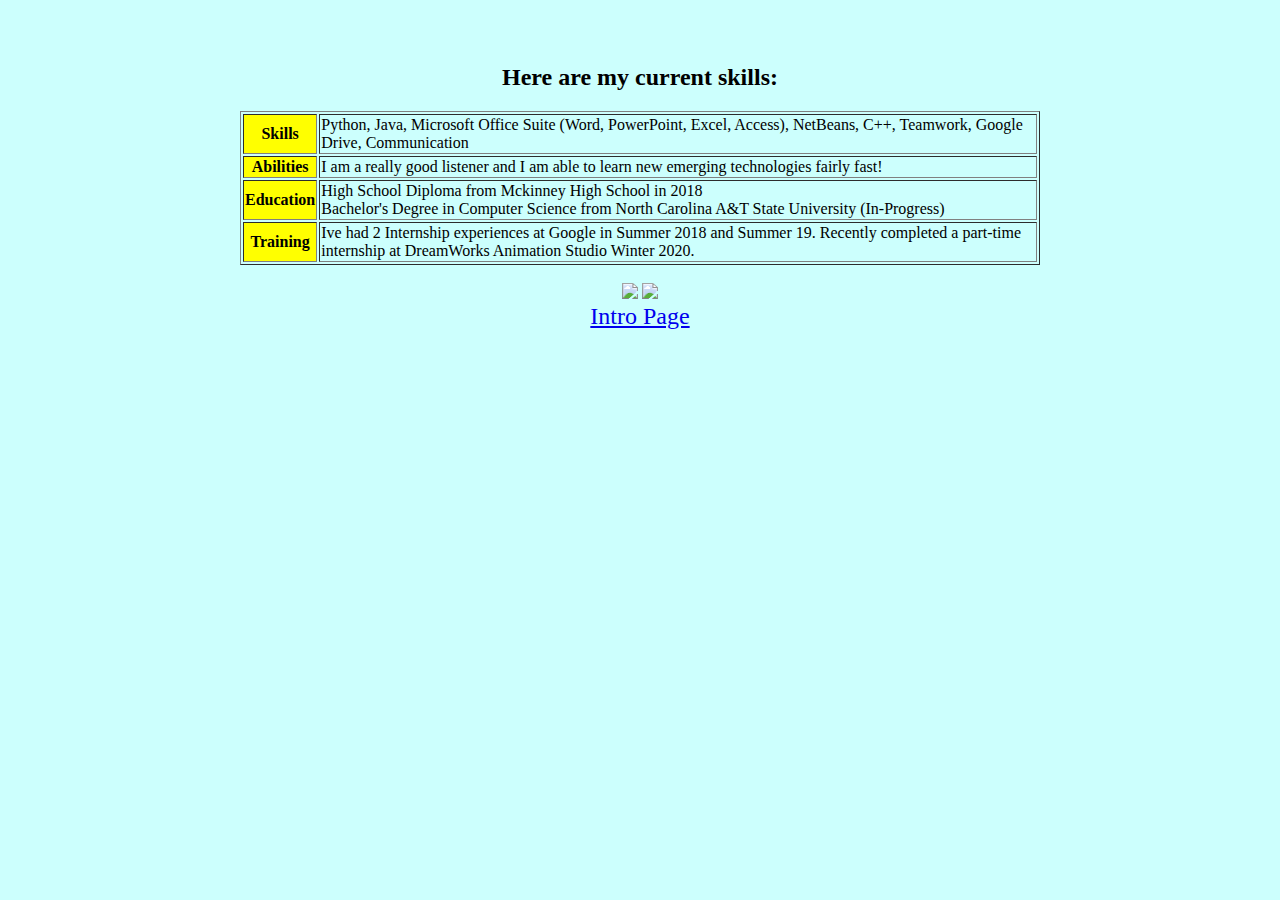
==== introduction.html @ bb027460 "Create introduction.html" ====
<!DOCTYPE html>
<html lang="en">
<head>
    <meta charset="UTF-8">
    <title>Shayla's Assignment 1</title>
</head>
<body bgcolor="#ccfffd">

<div align="center">
    <br><br>
    <h2>Here are my current skills:</h2>
    <table border="1px" width="800" b>
        <tr>
            <th bgcolor="yellow">Skills</th>
            <td>Python, Java, Microsoft Office Suite (Word, PowerPoint, Excel, Access), NetBeans, C++, Teamwork,
                Google Drive, Communication</td>
        </tr>
        <tr>
            <th bgcolor="yellow">Abilities</th>
            <td>I am a really good listener and I am able to learn new emerging technologies fairly fast!</td>
        </tr>
        <tr>
            <th bgcolor="yellow">Education</th>
            <td>High School Diploma from Mckinney High School in 2018 <br>
                Bachelor's Degree in Computer Science from North Carolina A&T State University (In-Progress)</td>
        </tr>
        <tr>
            <th bgcolor="yellow">Training</th>
            <td>Ive had 2 Internship experiences at Google in Summer 2018 and Summer 19. Recently completed a part-time
                internship at DreamWorks Animation Studio Winter 2020. </td>
        </tr>
    </table>
</div>

<br>

<div align="center">
    <img src="img/GooglePanel.jpeg" width="710">
    <img src="img/NCATMiniHac.jpg" width="400">
</div>


<div align="center">
    <a href="index.html" target="_self" style="font-size: x-large"> Intro Page</a>
</div>
</body>
</html>
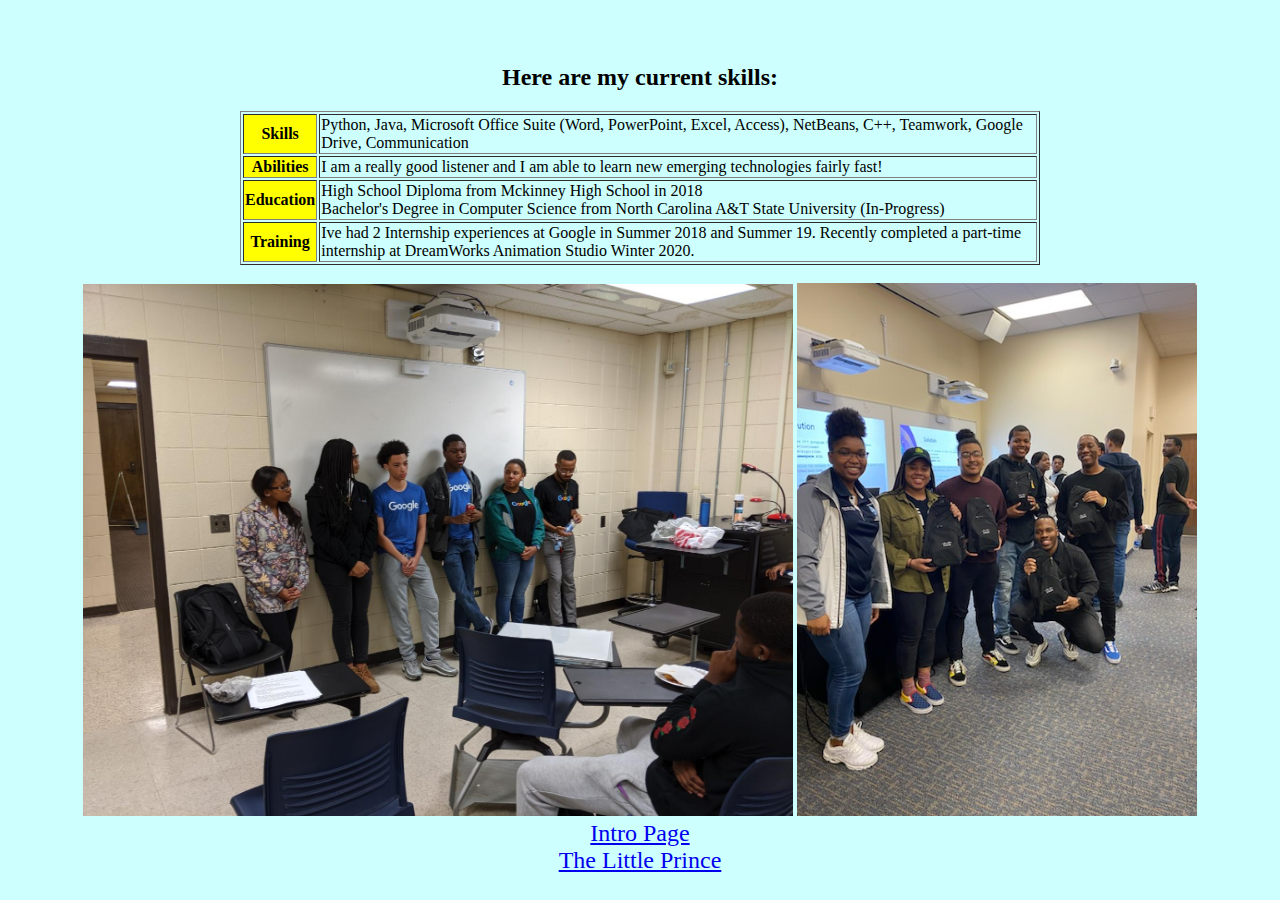
==== commit 1cf2b11d: "add link references" ====
--- a/introduction.html
+++ b/introduction.html
@@ -41,7 +41,9 @@
 
 
 <div align="center">
-    <a href="index.html" target="_self" style="font-size: x-large"> Intro Page</a>
+    <a href="index.html" target="_self" style="font-size: x-large"> Intro Page</a><br>
+    <a href="little_prince.html" target="_self" style="font-size: x-large"> The Little Prince</a>
+
 </div>
 </body>
 </html>